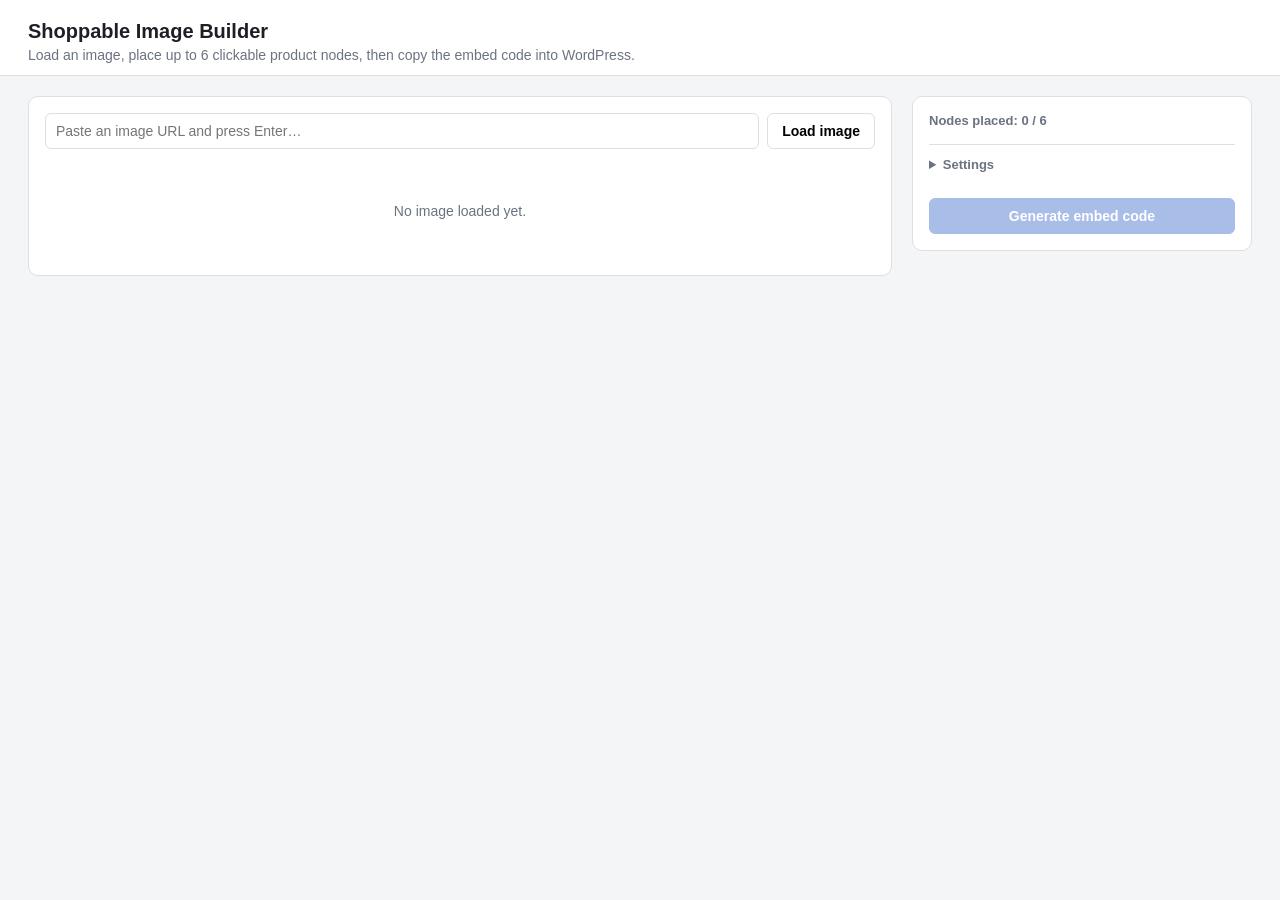
==== builder/index.html @ 1af7e9c8 "Initial shoppable image widget: runtime, builder, metadata proxy" ====
<!doctype html>
<html lang="en">
<head>
<meta charset="utf-8" />
<meta name="viewport" content="width=device-width, initial-scale=1" />
<title>Shoppable Image Builder</title>
<link rel="stylesheet" href="builder.css" />
</head>
<body>
<header class="topbar">
  <h1>Shoppable Image Builder</h1>
  <p>Load an image, place up to 6 clickable product nodes, then copy the embed code into WordPress.</p>
</header>

<main class="layout">
  <section class="canvas-panel">
    <div class="image-load-row">
      <input id="imageUrlInput" type="url" placeholder="Paste an image URL and press Enter…" />
      <button id="loadImageBtn" type="button">Load image</button>
    </div>

    <div id="canvasWrap" class="canvas-wrap" hidden>
      <div id="stage" class="stage">
        <img id="stageImg" alt="" />
      </div>
      <p class="hint">Click anywhere on the image to drop a node (max 6). Click an existing node to edit it. Drag a node to reposition.</p>
    </div>
    <div id="emptyState" class="empty-state">No image loaded yet.</div>
  </section>

  <aside class="side-panel">
    <div class="node-counter">Nodes placed: <span id="nodeCount">0</span> / 6</div>

    <div id="editor" class="node-editor" hidden>
      <h2>Node <span id="editorIndex"></span></h2>

      <label>Dot color
        <input id="nodeColor" type="color" value="#ff3b30" />
      </label>

      <label>Product page URL
        <input id="nodeUrl" type="url" placeholder="https://yourstore.com/products/…" />
      </label>

      <button id="autoFetchBtn" type="button" class="secondary">Auto-fetch name &amp; price</button>
      <p id="autoFetchStatus" class="status-text"></p>

      <label>Product name
        <input id="nodeName" type="text" placeholder="Product name" />
      </label>

      <label>Price
        <input id="nodePrice" type="text" placeholder="$29.99" />
      </label>

      <div class="editor-actions">
        <button id="deleteNodeBtn" type="button" class="danger">Delete node</button>
      </div>
    </div>

    <details class="settings">
      <summary>Settings</summary>
      <label>Runtime script URL (for embed output)
        <input id="runtimeUrlInput" type="url" placeholder="https://cdn.jsdelivr.net/gh/USER/REPO@main/runtime/shoppable-image.js" />
      </label>
      <label>Auto-fetch proxy URL (optional)
        <input id="proxyUrlInput" type="url" placeholder="https://your-worker.workers.dev" />
      </label>
    </details>

    <button id="generateBtn" type="button" class="primary" disabled>Generate embed code</button>

    <div id="outputWrap" class="output-wrap" hidden>
      <h2>Embed code</h2>
      <textarea id="outputCode" readonly rows="10"></textarea>
      <button id="copyBtn" type="button" class="secondary">Copy to clipboard</button>
    </div>
  </aside>
</main>

<script src="../runtime/shoppable-image.js"></script>
<script src="builder.js"></script>
</body>
</html>
---- builder/builder.css ----
:root {
  --bg: #f4f5f7;
  --panel: #ffffff;
  --border: #dcdfe4;
  --text: #1c1f24;
  --muted: #6b7280;
  --accent: #2563eb;
  --danger: #dc2626;
  font-family: -apple-system, BlinkMacSystemFont, "Segoe UI", Roboto, Arial, sans-serif;
}

* { box-sizing: border-box; }

body {
  margin: 0;
  background: var(--bg);
  color: var(--text);
}

.topbar {
  padding: 20px 28px 12px;
  border-bottom: 1px solid var(--border);
  background: var(--panel);
}
.topbar h1 { margin: 0 0 4px; font-size: 20px; }
.topbar p { margin: 0; color: var(--muted); font-size: 14px; }

.layout {
  display: grid;
  grid-template-columns: 1fr 340px;
  gap: 20px;
  padding: 20px 28px;
  align-items: start;
}
@media (max-width: 860px) {
  .layout { grid-template-columns: 1fr; }
}

.canvas-panel, .side-panel {
  background: var(--panel);
  border: 1px solid var(--border);
  border-radius: 10px;
  padding: 16px;
}

.image-load-row {
  display: flex;
  gap: 8px;
  margin-bottom: 14px;
}
.image-load-row input {
  flex: 1;
}

input[type="url"], input[type="text"] {
  padding: 9px 10px;
  border: 1px solid var(--border);
  border-radius: 6px;
  font-size: 14px;
  width: 100%;
}

label {
  display: block;
  font-size: 13px;
  font-weight: 600;
  color: var(--muted);
  margin-bottom: 12px;
}
label input { margin-top: 5px; }
label input[type="color"] {
  width: 56px;
  height: 32px;
  padding: 2px;
  cursor: pointer;
}

button {
  cursor: pointer;
  border-radius: 6px;
  border: 1px solid var(--border);
  background: #fff;
  padding: 9px 14px;
  font-size: 14px;
  font-weight: 600;
}
button.primary {
  background: var(--accent);
  border-color: var(--accent);
  color: #fff;
  width: 100%;
}
button.primary:disabled {
  background: #a8bde8;
  border-color: #a8bde8;
  cursor: not-allowed;
}
button.secondary {
  background: #eef2ff;
  border-color: #c7d2fe;
  color: #3730a3;
  width: 100%;
  margin-bottom: 6px;
}
button.danger {
  background: #fef2f2;
  border-color: #fecaca;
  color: var(--danger);
  width: 100%;
}

.empty-state {
  color: var(--muted);
  font-size: 14px;
  padding: 40px 0;
  text-align: center;
}

.canvas-wrap {}

.stage {
  position: relative;
  display: inline-block;
  max-width: 100%;
  line-height: 0;
  cursor: crosshair;
  border-radius: 6px;
  overflow: hidden;
}
.stage img {
  display: block;
  width: 100%;
  height: auto;
  max-height: 70vh;
  object-fit: contain;
  background: #f0f0f0;
}

.hint {
  color: var(--muted);
  font-size: 13px;
  margin-top: 10px;
}

.editor-node {
  position: absolute;
  width: 26px;
  height: 26px;
  transform: translate(-50%, -50%);
  border-radius: 50%;
  border: 2px solid #fff;
  box-shadow: 0 1px 4px rgba(0,0,0,.5);
  display: flex;
  align-items: center;
  justify-content: center;
  color: #fff;
  font-size: 12px;
  font-weight: 700;
  cursor: grab;
  user-select: none;
}
.editor-node.selected {
  outline: 3px solid #2563eb;
  outline-offset: 2px;
}
.editor-node.dragging {
  cursor: grabbing;
}

.node-counter {
  font-size: 13px;
  font-weight: 600;
  color: var(--muted);
  margin-bottom: 14px;
}

.node-editor h2 {
  font-size: 15px;
  margin: 0 0 12px;
}

.status-text {
  font-size: 12px;
  color: var(--muted);
  min-height: 16px;
  margin: -4px 0 12px;
}
.status-text.error { color: var(--danger); }
.status-text.ok { color: #15803d; }

.editor-actions { margin-top: 4px; }

.settings {
  margin: 16px 0;
  border-top: 1px solid var(--border);
  padding-top: 12px;
}
.settings summary {
  cursor: pointer;
  font-size: 13px;
  font-weight: 600;
  color: var(--muted);
  margin-bottom: 10px;
}

.output-wrap {
  margin-top: 16px;
  border-top: 1px solid var(--border);
  padding-top: 14px;
}
.output-wrap h2 { font-size: 15px; margin: 0 0 8px; }
#outputCode {
  width: 100%;
  font-family: ui-monospace, SFMono-Regular, Menlo, Consolas, monospace;
  font-size: 12px;
  border: 1px solid var(--border);
  border-radius: 6px;
  padding: 8px;
  margin-bottom: 8px;
  resize: vertical;
}
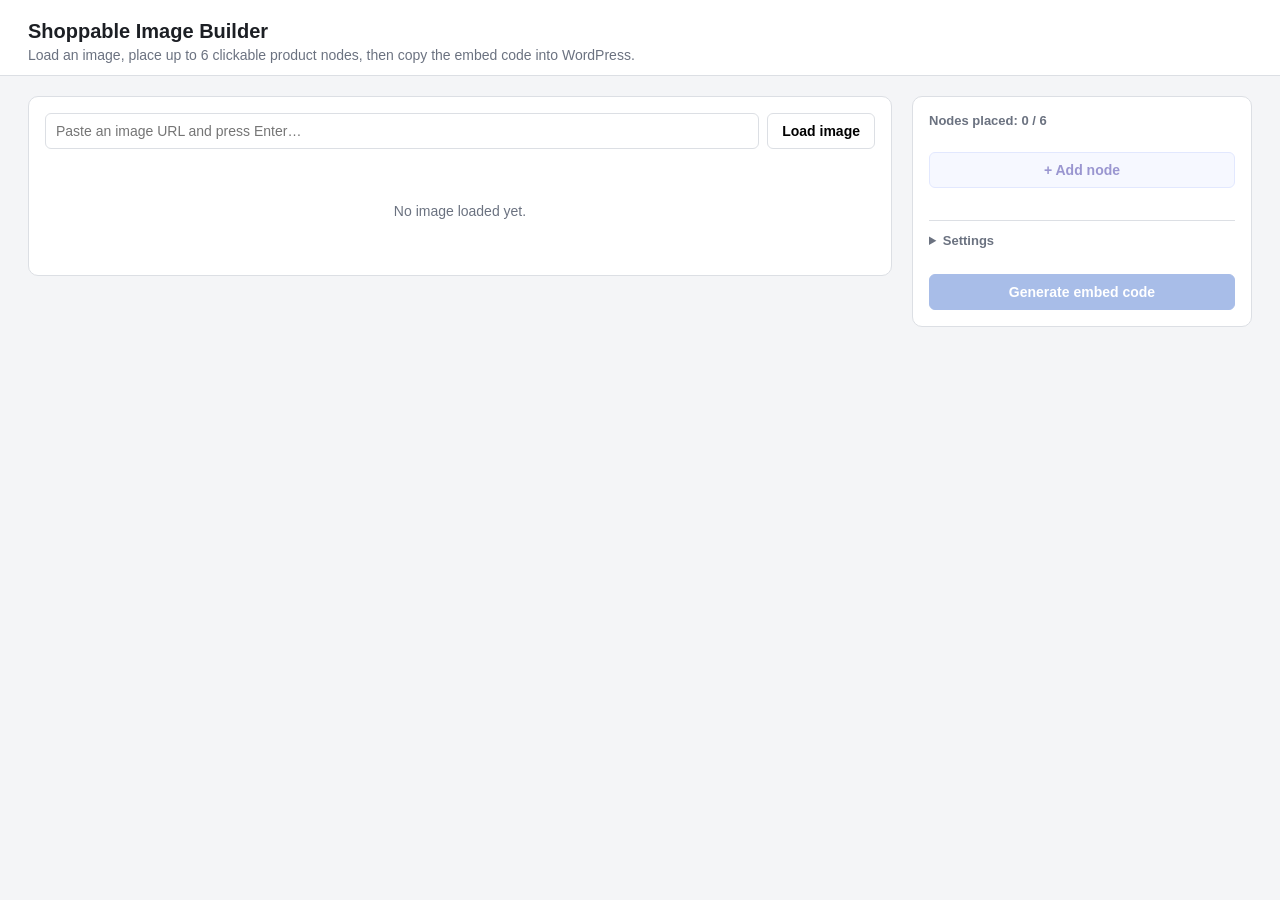
==== commit 2b89d265: "Fix node drag/reselect bug and redesign nodes as premium hollow-ring pings - Split rendering into re" ====
--- a/builder/index.html
+++ b/builder/index.html
@@ -23,13 +23,16 @@
       <div id="stage" class="stage">
         <img id="stageImg" alt="" />
       </div>
-      <p class="hint">Click anywhere on the image to drop a node (max 6). Click an existing node to edit it. Drag a node to reposition.</p>
+      <p class="hint">Click anywhere on the image to drop a node (max 6), or use "+ Add node" in the side panel. Drag a node to reposition it. Click a node (on the image or in the list) to edit it.</p>
     </div>
     <div id="emptyState" class="empty-state">No image loaded yet.</div>
   </section>
 
   <aside class="side-panel">
     <div class="node-counter">Nodes placed: <span id="nodeCount">0</span> / 6</div>
+
+    <div id="nodeList" class="node-list"></div>
+    <button id="addNodeBtn" type="button" class="secondary add-node-btn" disabled>+ Add node</button>
 
     <div id="editor" class="node-editor" hidden>
       <h2>Node <span id="editorIndex"></span></h2>
--- a/builder/builder.css
+++ b/builder/builder.css
@@ -102,11 +102,66 @@
   width: 100%;
   margin-bottom: 6px;
 }
+button.secondary:disabled {
+  opacity: .5;
+  cursor: not-allowed;
+}
 button.danger {
   background: #fef2f2;
   border-color: #fecaca;
   color: var(--danger);
   width: 100%;
+}
+
+.node-list {
+  display: flex;
+  flex-direction: column;
+  gap: 6px;
+  margin-bottom: 10px;
+}
+.node-chip {
+  display: flex;
+  align-items: center;
+  gap: 8px;
+  padding: 8px 10px;
+  border: 1px solid var(--border);
+  border-radius: 6px;
+  background: #fafafa;
+  cursor: pointer;
+}
+.node-chip.selected {
+  border-color: var(--accent);
+  background: #eef2ff;
+}
+.chip-swatch {
+  width: 14px;
+  height: 14px;
+  border-radius: 50%;
+  border: 1px solid rgba(0,0,0,.15);
+  flex-shrink: 0;
+}
+.chip-label {
+  flex: 1;
+  font-size: 13px;
+  overflow: hidden;
+  text-overflow: ellipsis;
+  white-space: nowrap;
+}
+.chip-delete {
+  background: none;
+  border: none;
+  width: auto;
+  padding: 0 2px;
+  color: var(--muted);
+  font-size: 16px;
+  line-height: 1;
+  cursor: pointer;
+}
+.chip-delete:hover {
+  color: var(--danger);
+}
+button.add-node-btn {
+  margin-bottom: 16px;
 }
 
 .empty-state {
@@ -142,26 +197,21 @@
   margin-top: 10px;
 }
 
+/* .editor-node is just a positioning + drag handle; its visual ring/ping
+   are the .si-node-dot / .si-node-ping spans injected by the runtime
+   script, so the builder preview always matches production exactly. */
 .editor-node {
   position: absolute;
-  width: 26px;
-  height: 26px;
+  width: 22px;
+  height: 22px;
   transform: translate(-50%, -50%);
   border-radius: 50%;
-  border: 2px solid #fff;
-  box-shadow: 0 1px 4px rgba(0,0,0,.5);
-  display: flex;
-  align-items: center;
-  justify-content: center;
-  color: #fff;
-  font-size: 12px;
-  font-weight: 700;
   cursor: grab;
   user-select: none;
 }
 .editor-node.selected {
-  outline: 3px solid #2563eb;
-  outline-offset: 2px;
+  outline: 2px solid #2563eb;
+  outline-offset: 3px;
 }
 .editor-node.dragging {
   cursor: grabbing;
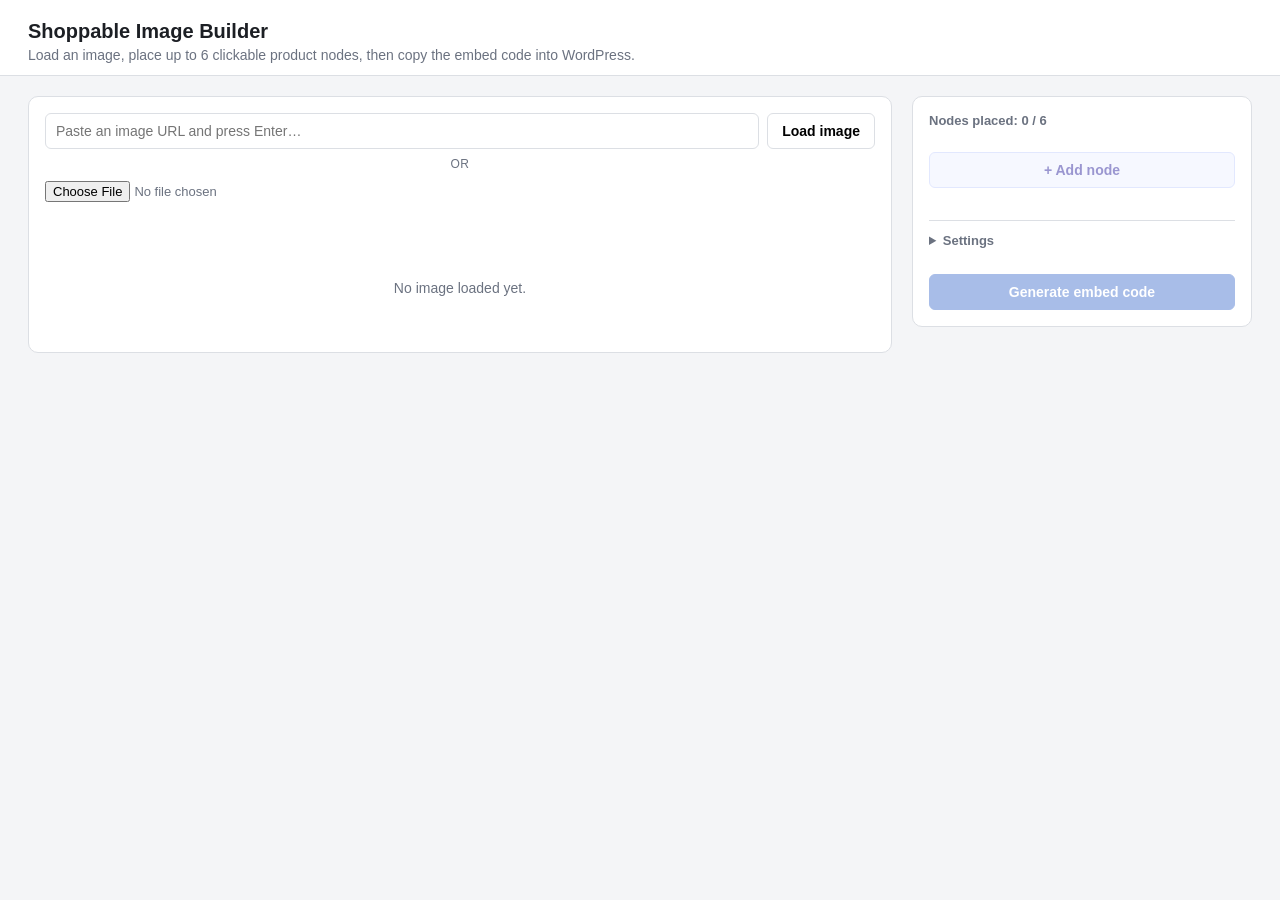
==== commit 6b52be13: "Add image upload as an alternative to pasting an image URL Uploaded files are resized (max 1600px) a" ====
--- a/builder/index.html
+++ b/builder/index.html
@@ -18,6 +18,11 @@
       <input id="imageUrlInput" type="url" placeholder="Paste an image URL and press Enter…" />
       <button id="loadImageBtn" type="button">Load image</button>
     </div>
+    <div class="image-load-divider">or</div>
+    <div class="image-load-row">
+      <input id="imageFileInput" type="file" accept="image/*" />
+    </div>
+    <p id="imageUploadStatus" class="status-text"></p>
 
     <div id="canvasWrap" class="canvas-wrap" hidden>
       <div id="stage" class="stage">
--- a/builder/builder.css
+++ b/builder/builder.css
@@ -50,6 +50,19 @@
 }
 .image-load-row input {
   flex: 1;
+}
+.image-load-divider {
+  text-align: center;
+  color: var(--muted);
+  font-size: 12px;
+  text-transform: uppercase;
+  letter-spacing: .05em;
+  margin: -6px 0 10px;
+}
+input[type="file"] {
+  flex: 1;
+  font-size: 13px;
+  color: var(--muted);
 }
 
 input[type="url"], input[type="text"] {
